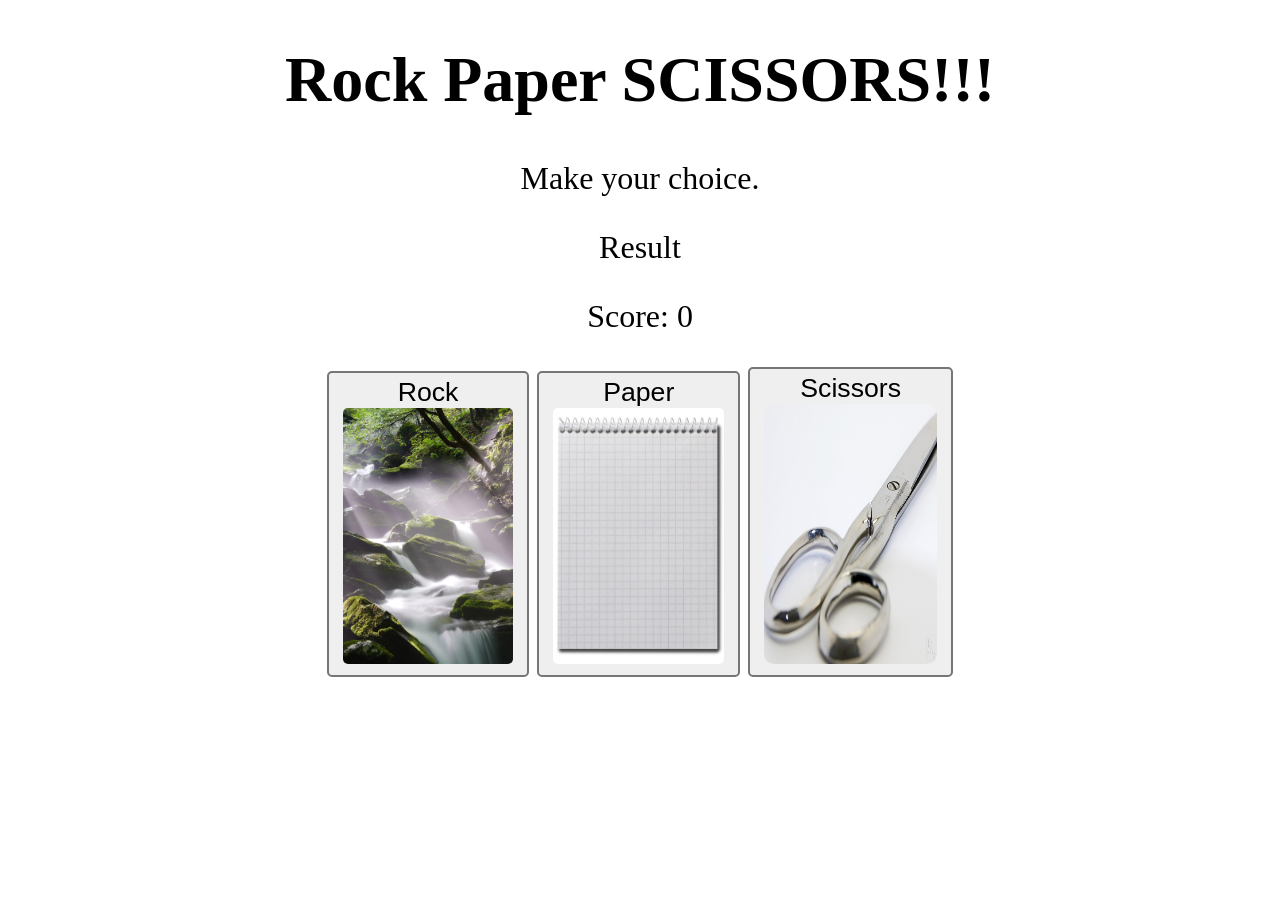
==== index.html @ c2edc78c "Rename RPC_Game.html to index.html" ====
<!DOCTYPE html>
<html>
    <link rel="stylesheet" href="RPCStyle.css">
    <body>
        <h1>Rock Paper SCISSORS!!!</h1>
        <p>Make your choice.</p>
        <p id="result">Result</p>  
        <p id="score">Score: 0</p>
        <div class="overallContainer">
            <div class="btnContainer">
                <button type="button" id="rock" class="transition" onclick="game(0)">
                    <div>Rock</div> 
                    <img id="rockImg"></img>
                </button>
                <button type="button" id="paper" class="transition" onclick="game(1)">
                    <div>Paper</div>
                    <img id="paperImg"></img>
                </button>
                <button type="button" id="scissors" class="transition" onclick="game(2)">
                    <div>Scissors</div>
                    <img id="scissorsImg"></img>
                </button>
            </div>            
        </div>

        
    </body>
    <script src="RPCScript.js"></script>
</html>
---- RPCStyle.css ----
*{
    box-sizing: border-box;
}
p, h1{
    text-align: center;
}

.overallContainer{
    display: flex; 
    justify-content: center;
}

.btnContainer{
    padding: 0 auto;
    gap: 15px;
}

#rockImg{
    content: url(majestic_rock.jpg);
    zoom: 0.1;
    border-radius: 25px;
    
}

#paperImg{
    content: url(notepad.jpg);
    zoom: 0.1;
        border-radius: 25px;

}

#scissorsImg{
    content: url(scissors.jpg);
    aspect-ratio: 2/3;
    height: 130px;
    border-radius: 5px;
}

.transition{
    transition: 0.4s ease-in-out;
}

.transition:hover{
    margin: 10px;
    scale: 1.2;
}
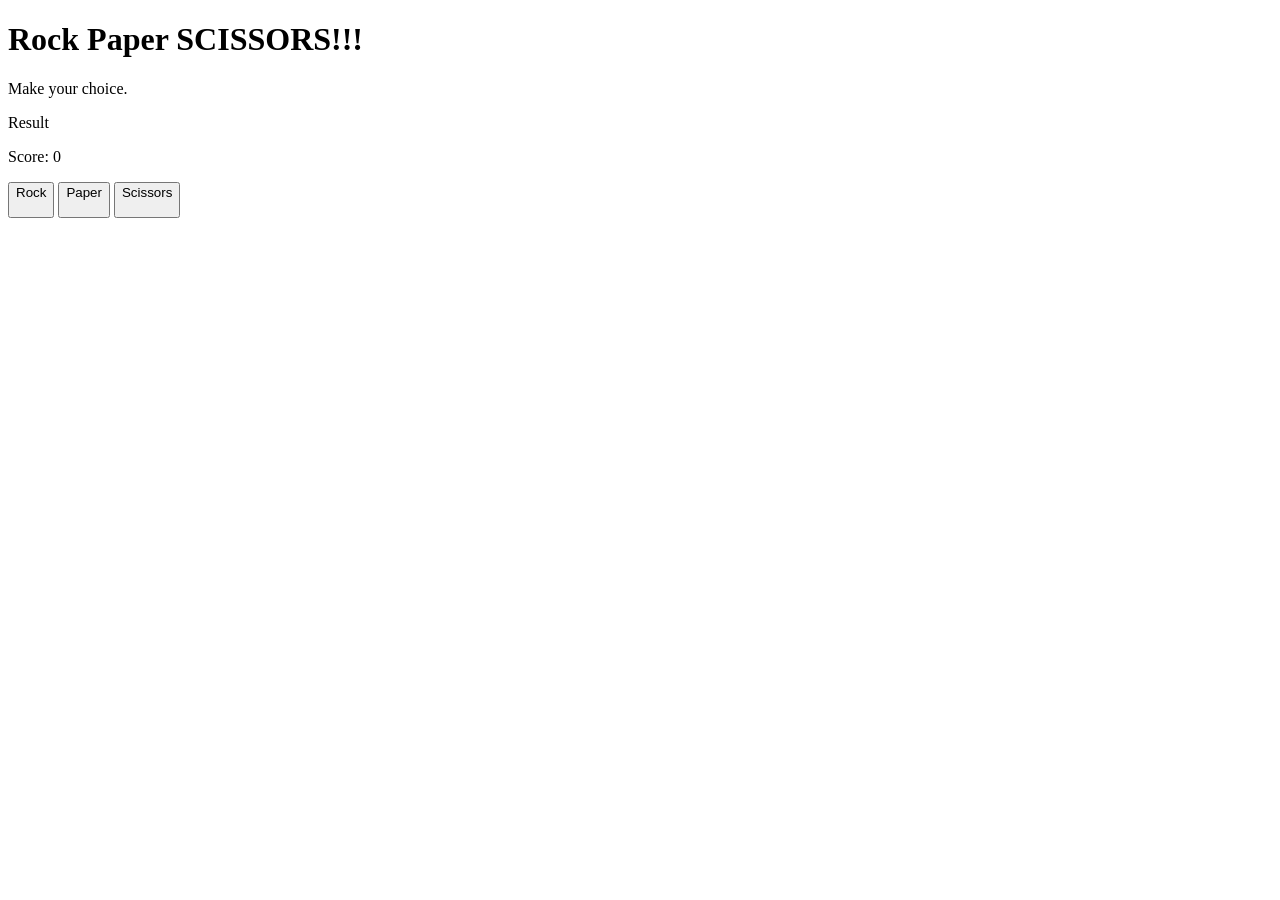
==== commit 334a500e: "Update stylesheet and script file references" ====
--- a/index.html
+++ b/index.html
@@ -1,6 +1,6 @@
 <!DOCTYPE html>
 <html>
-    <link rel="stylesheet" href="RPCStyle.css">
+    <link rel="stylesheet" href="style.css">
     <body>
         <h1>Rock Paper SCISSORS!!!</h1>
         <p>Make your choice.</p>
@@ -25,5 +25,5 @@
 
         
     </body>
-    <script src="RPCScript.js"></script>
+    <script src="script.js"></script>
 </html>
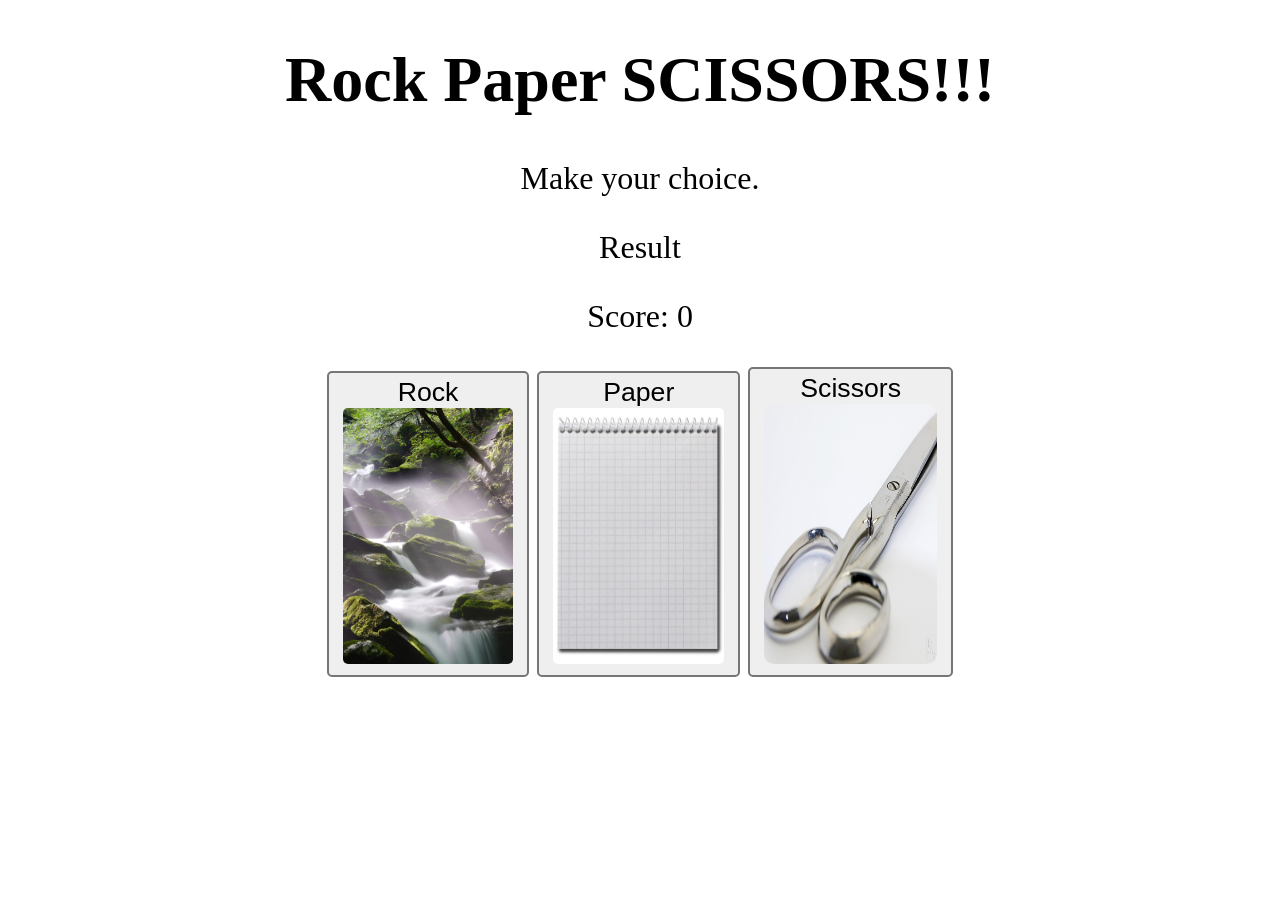
==== commit cb39dcd3: "Add comment for Rock Paper Scissors game" ====
--- a/index.html
+++ b/index.html
@@ -1,3 +1,5 @@
+<!-- Rock Paper Scissors game-->
+
 <!DOCTYPE html>
 <html>
     <link rel="stylesheet" href="style.css">
--- a/style.css
+++ b/style.css
@@ -0,0 +1,46 @@
+*{
+    box-sizing: border-box;
+}
+p, h1{
+    text-align: center;
+}
+
+.overallContainer{
+    display: flex; 
+    justify-content: center;
+}
+
+.btnContainer{
+    padding: 0 auto;
+    gap: 15px;
+}
+
+#rockImg{
+    content: url(majestic_rock.jpg);
+    zoom: 0.1;
+    border-radius: 25px;
+    
+}
+
+#paperImg{
+    content: url(notepad.jpg);
+    zoom: 0.1;
+        border-radius: 25px;
+
+}
+
+#scissorsImg{
+    content: url(scissors.jpg);
+    aspect-ratio: 2/3;
+    height: 130px;
+    border-radius: 5px;
+}
+
+.transition{
+    transition: 0.4s ease-in-out;
+}
+
+.transition:hover{
+    margin: 10px;
+    scale: 1.2;
+}
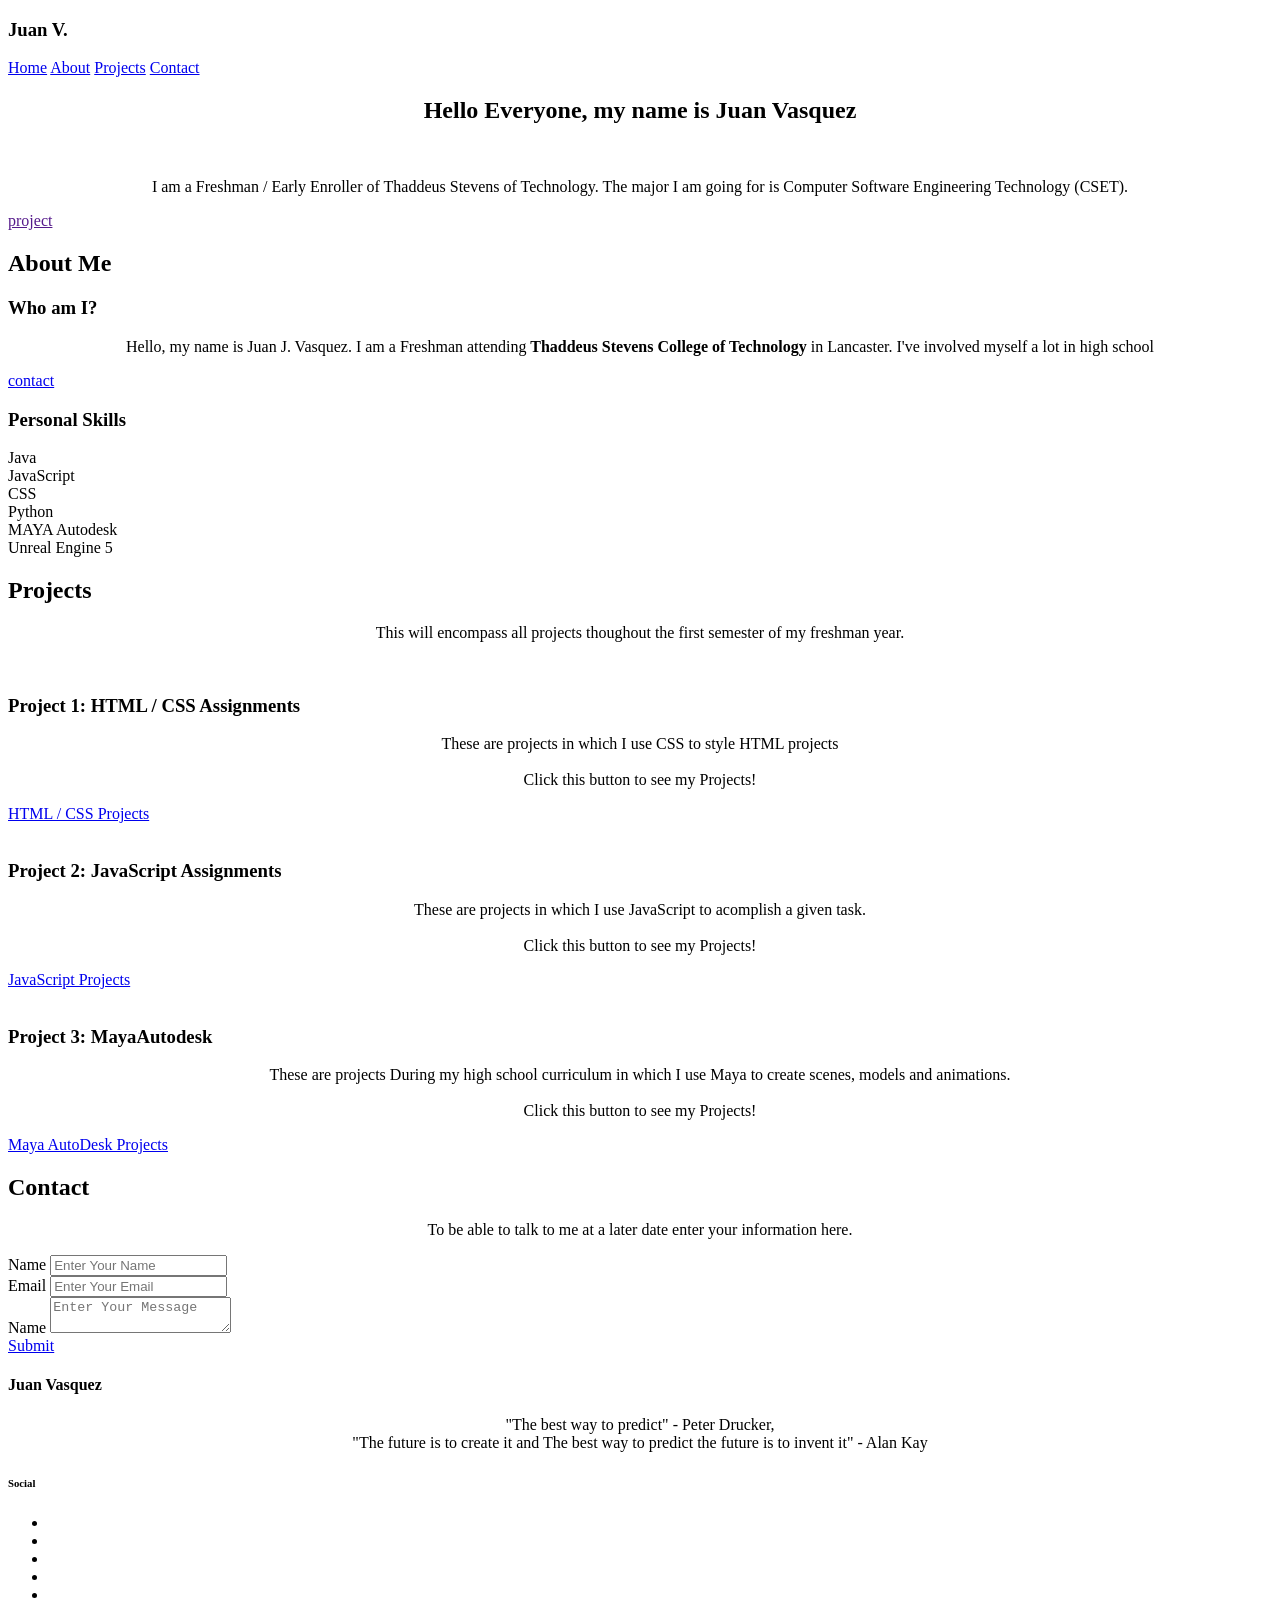
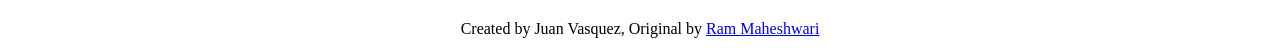
==== commit 3f3961d5: "Update link for JavaScript Projects button" ====
--- a/index.html
+++ b/index.html
@@ -1,31 +1,150 @@
-<!-- Rock Paper Scissors game-->
-
 <!DOCTYPE html>
 <html>
-    <link rel="stylesheet" href="style.css">
+    <head>
+        <link rel="stylesheet" href="style.css">
+        <link rel="preconnect" href="https://fonts.googleapis.com">
+        <link rel="preconnect" href="https://fonts.gstatic.com" crossorigin>
+        <link href="https://fonts.googleapis.com/css2?family=Lato:ital,wght@0,100;0,300;0,400;0,700;0,900;1,100;1,300;1,400;1,700;1,900&family=Source+Sans+3:ital,wght@0,200..900;1,200..900&display=swap" rel="stylesheet">
+    </head>
     <body>
-        <h1>Rock Paper SCISSORS!!!</h1>
-        <p>Make your choice.</p>
-        <p id="result">Result</p>  
-        <p id="score">Score: 0</p>
-        <div class="overallContainer">
-            <div class="btnContainer">
-                <button type="button" id="rock" class="transition" onclick="game(0)">
-                    <div>Rock</div> 
-                    <img id="rockImg"></img>
-                </button>
-                <button type="button" id="paper" class="transition" onclick="game(1)">
-                    <div>Paper</div>
-                    <img id="paperImg"></img>
-                </button>
-                <button type="button" id="scissors" class="transition" onclick="game(2)">
-                    <div>Scissors</div>
-                    <img id="scissorsImg"></img>
-                </button>
-            </div>            
+        <header class="rowBanner">
+            <section class="logo-section">
+                <div class="image-div"></div>
+                <h3 class="myName">Juan V.</h3>
+
+            </section>
+
+            <section class="bannerNavigaion">
+                <a href="test.html">Home</a>
+                <a href="#about">About</a>
+                <a href="#project">Projects</a>
+                <a href="#contact">Contact</a>
+            </section>
+        </header>
+        <div class="extend">
+            <section class="welcome">
+                <h1 class="welcomeTitle">Hello Everyone, my name is Juan Vasquez</h1>
+                <br>
+                <p class="welcomeText">
+                    I am a Freshman / Early Enroller of Thaddeus Stevens of Technology. The major I am going for is Computer Software Engineering Technology (CSET).
+                </p>
+                <a href="" class="btn">
+                    project
+                </a>
+                <!-- <button class="projectBtn" onclick="greet()">
+                    <p>project</p>
+                </button> -->
+            </section>
         </div>
+        <section class="aboutMeContainer" >
+            <h2 id="about">About Me</h2>
+            <div class="twoSectionGrid">
+                <section>
+                    <h3 class="sectionTitle">Who am I?</h3>
+                    <p class= "sectionText">Hello, my name is Juan J. Vasquez. I am a Freshman attending<strong> Thaddeus Stevens College of Technology</strong> in Lancaster. I've involved myself a lot in high school  </p>
+                    <a href="#" class="btn aboutMeBtn">contact</a>
+                </section>
+                <section>
+                    <h3 class="sectionTitle">Personal Skills</h3>
+                    <div class="skillContainer ">
+                        <div class="skill">Java</div>
+                        <div class="skill">JavaScript</div>
+                        <div class="skill">CSS</div>
+                        <div class="skill">Python</div>
+                        <div class="skill">MAYA Autodesk</div>
+                        <div class="skill">Unreal Engine 5</div>
+                    </div>
+                </section>
+            </div>
+        </section>
+        <section class="projectContainer">
+            <h2 id="project">Projects</h2>
+            <p class="topicDescription projectDiscription">This will encompass all projects thoughout the first semester of my freshman year.</p>
+            <div class="projectRow">
+                <img src="assets/jpeg/project-mockup-example.jpeg" alt="" class="projectRow-img">
+                <div>
+                    <h3 class="sectionTitle">Project 1: HTML / CSS Assignments</h3>
+                    <p class="sectionText">These are projects in which I use CSS to style HTML projects 
+                        <br> 
+                        <br>
+                    Click this button to see my Projects!</p>
+                    <a href="assets/files/omniFood.html" target="_blank" class="btn aboutMeBtn"> HTML / CSS Projects</a>
+                    <!-- target="_blank" this will open a new tab with the herf link -->
+                </div>
+            </div>
+            <div class="projectRow">
+                <img src="assets/jpeg/project-mockup-example.jpeg" alt="" class="projectRow-img">
+                <div>
+                    <h3 class="sectionTitle">Project 2: JavaScript Assignments</h3>
+                    <p class="sectionText">These are projects in which I use JavaScript to acomplish a given task.  
+                        <br> 
+                        <br>
+                    Click this button to see my Projects!</p>
+                    <a href="https://github.com/juanjosevasquezmesa-create/Juan-J.-Vasquez-Portfolio-/blob/Rock-Paper-Scissors-Game/index.html" class="btn aboutMeBtn">JavaScript Projects</a>
+                </div>
+            </div>
 
-        
+            <div class="projectRow">
+                <img src="assets/jpeg/project-mockup-example.jpeg" alt="" class="projectRow-img">
+                <div>
+                    <h3 class="sectionTitle">Project 3: MayaAutodesk </h3>
+                    <p class="sectionText">These are projects During my high school curriculum in which I use Maya to create scenes, models and animations. 
+                        <br> 
+                        <br>
+                    Click this button to see my Projects!</p>
+                    <a href="#" class="btn aboutMeBtn">Maya AutoDesk Projects</a>
+                </div>
+            </div>
+        </section>
+        <section id="contact" class="contactContainer">
+            <section class="mainContactSection">
+                <h2 class="contactTitle">Contact</h2>
+                <p class="topicDescription">To be able to talk to me at a later date enter your information here. </p>
+                <section class="contactBody">
+                    <div class="contactFeild">
+                        <label for="name" class="contactLabel">Name</label>
+                        <input type="text" placeholder="Enter Your Name" name="name" id="name" class="contactInput">
+                    </div>
+                    <div class="contactFeild">
+                        <label for="Email" class="contactLabel">Email</label>
+                        <input type="text" placeholder="Enter Your Email" name="name" id="name" class="contactInput">
+                    </div>
+                    <div class="contactFeild">
+                        <label for="name" class="contactLabel">Name</label>
+                        <textarea name="" placeholder="Enter Your Message" id="" class="contactInput"></textarea>
+                    </div>
+                    <a href="#" class="btn aboutMeBtn">Submit</a>
+                </section>
+            </section>
+        </section>
+        <footer>
+            <section class="footerRow">
+                <section>
+                    <h4>Juan Vasquez</h4>
+                    <p class="footerDescription">"The best way to predict" - Peter Drucker, <br>"The future is to create it and The best way to predict the future is to invent it" - Alan Kay</p>
+                </section>
+                <section class="footerSection2">
+                    <h6 class="socialTitle upper">Social</h6>
+                    <ul class="icon-navBar" >
+                        <li><a href="#"><ion-icon name="logo-linkedin" class="blueIcon"></ion-icon></a></li>
+                        <li><a href="#"><ion-icon name="logo-github" class="blueIcon"></ion-icon></a></li>
+                        <li><a href="#"><ion-icon name="logo-twitter" class="twitter"></ion-icon></a></li>
+                        <li><a href="#"><ion-icon name="logo-youtube" class="youtube"></ion-icon></a></li>
+                        <li><a href="#"class="insta"><ion-icon name="logo-instagram" ></ion-icon></a></li>
+                    </ul>
+                </section>
+            </section>
+            <section class="finalRow">
+                <p class="finalRowText">Created by Juan Vasquez, Original by <a href="#" class="authorName">Ram Maheshwari</a></p>
+            </section>
+
+        </footer>
+        <script type="module" src="https://unpkg.com/ionicons@7.1.0/dist/ionicons/ionicons.esm.js"></script>
+        <script nomodule src="https://unpkg.com/ionicons@7.1.0/dist/ionicons/ionicons.js"></script>
     </body>
-    <script src="script.js"></script>
+    <!-- <script>
+        function greet() {
+            alert("Hello!");
+        }
+    </script> -->
 </html>
